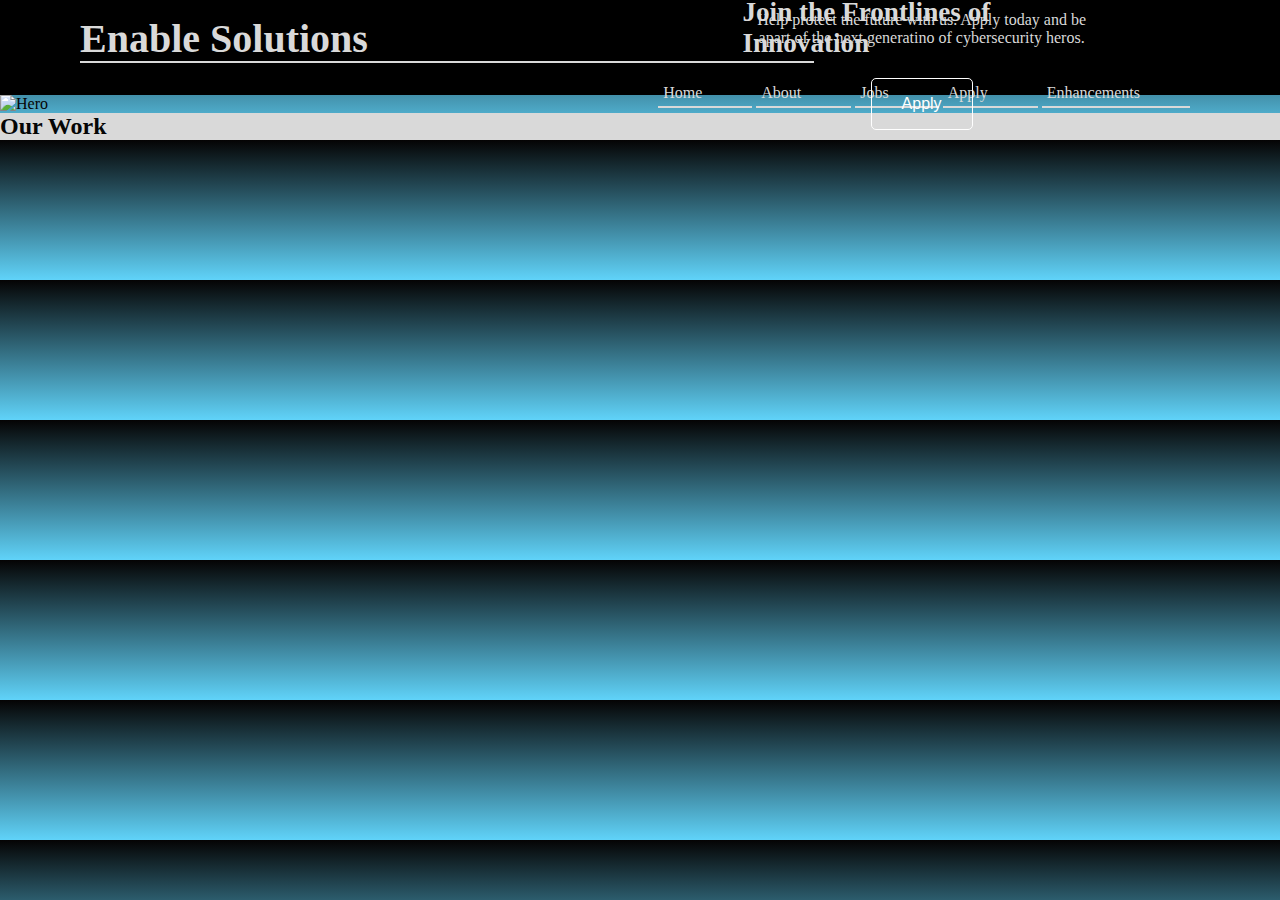
==== index.html @ fc91279c "Nav bar CSS implemented." ====
<!DOCTYPE html>
<html lang="en">
    <head>
        <meta charset="UTF-8" />
        <meta name="viewport" content="width=device-width, initial-scale=1.0" />
        <link href="styles/style.css" rel="stylesheet" />
        <title>Enable Solutions - Index</title>
    </head>
    <body>
        <header>
            <h1>Enable Solutions</h1>
            <nav>
                <a href="#Home">Home</a>
                <a href="#About">About</a>
                <a href="#Jobs">Jobs</a>
                <a href="apply.html">Apply</a>
                <a href="#Enhancements">Enhancements</a>
            </nav>
        </header>
        <div class="hero-section">
            <img src="styles/images/banner.jpeg" alt="Hero" />
            <h2 class="hero-msg">Join the Frontlines of Innovation</h1>
            <p class="hero-sub-msg">Help protect the future with us. Apply today and be 
                apart of the next generatino of cybersecurity heros.</p>
            <a href="apply.html">
                <button class="hero-btn">Apply</button>
            </a>
        </div>
        <div class="info">
            <h2>Our Work</h2>

        </div>
    </body>
</html>
---- styles/style.css ----
*{margin:0%}

header {display: flex;
      gap: 20px;
      background-color: black;
      padding-bottom: 5px;
      }

#title {margin-top: 40px;
      margin-left:5%;
      margin-bottom: 2%;
      color:white;
}

body {font-family: "DM Serif Text", serif;
      font-weight: 400;
      font-style: normal;
      color: #050505; 
      background: linear-gradient(to bottom, #050404, rgb(96, 211, 249)); 
}

#main {background-color: #a9a8a8; 
      padding: 20px; /* Adds padding around the form */
      margin: 0% 5%;
      border-top-left-radius: 2%;
      border-top-right-radius: 2%;
}

fieldset {background: #fff; 
      border: 2px solid #ccc; 
      margin-bottom: 10px; 
      padding: 15px; 
      border-radius: 10px; 
      box-shadow: 0 2px 4px rgba(0, 0, 0, 0.1);
}

legend {color: rgb(102, 233, 254);
      background-color: rgb(0, 0, 0); 
      border-radius: 5%; margin-left: 5px;
      float:right;
      }

/* Line underneath the nav bar */
/* nav {position: absolute; 
      top: 0;
      right: 0;
      border-bottom: 2px solid #f9f8f8;
      padding-bottom: 10px; 
      padding-top: 5px;
} */
/* for nav icons */
/* nav a {color: rgb(250, 248, 248);
      text-decoration: none; 
      padding: 5px 10px;
      border: 2px solid transparent;
      transition: border-color 0.3s ease; 
} */

/* nav a:hover {
      border-color: silver; 
} */

footer{display:flex; 
      justify-content:center; 
      padding:5%;
      background-color:black;
      color:white
}

#buttons {
      display:flex;
      justify-content: center;
}
#buttons input{
      margin: 1%;
}

#buttons input:hover{border-color: silver;
      background-color:aqua;

}

.form_headers{color: rgb(102, 233, 254);
      background-color: rgb(0, 0, 0); 
      border-radius: 5%;
      float:center;
      display:flex;
      justify-content: center;
      padding: auto;
      margin: 0em 13em 1em 13em;

}

#gender_field{ 
      display:flex; 
      justify-content: center;
}

.gender_options{
      margin:0% 10% 0% 5%;
      float:center;
}


  /* CSS for index page */
*{
      margin: 0;
}

header {
      position:relative;
      display:block;
      max-width:100%;
      height: 7vh;
      margin: auto;
      padding:1rem 5rem;
      /* background:#292828; */
      background: black;
      color:#d9d9d9;
}
header h1 {
      line-height: 45px;
      font-style: normal;
      font-size:2.5rem;
      margin: 0;
      position: relative;
      display:inline;
      border-bottom: 2px solid #d9d9d9;
      padding-right: 446px;
      /* badding-top: */
}
nav {
      line-height: 45px;
      padding-left: 0;
      padding-right: 10px;
      padding-top: 9px;
      margin-bottom: 0;
      list-style: none;
      float:right;
      display:inline;
      color:white;
}

nav a {
      color:#d9d9d9;
      text-decoration: none;
      padding: 5px;
      border-bottom: 2px solid #d9d9d9;
      padding-right: 50px;
}

nav a:hover {
      font-style: underline;
      color: white;
      border-bottom: 2px solid white
}

img{
      width: 100%;
      height: auto;
      /* object-fit: contain; */
}

.hero-section{
      position: relative;
}

.hero-section .hero-msg{
      position: absolute;
      font-size: 170%;
      top: 42%;
      left: 72%;
      transform: translate(-50%, -50%);
      color: #d9d9d9;
      padding-bottom: 150px;
}

.hero-section .hero-sub-msg{
      position: absolute;
      text-align: center;
      top: 52%;
      left: 72%;
      transform: translate(-50%, -50%);
      color: #d9d9d9;
      padding-bottom: 150px;
}

.hero-section .hero-btn{
      position: absolute;
      top: 50%;
      left: 72%;
      transform: translate(-50%, -50%);
      -ms-transform: translate(-50%, -50%);
      transition-duration: 0.4s;
      color: white;
      border: 1px solid white;
      font-size: 16px;
      padding: 16px 30px;
      cursor: pointer;
      border-radius: 5px;
      text-align: center;
      text-decoration: none;
      display: inline-block;
      background-color: transparent;
      background-repeat: no-repeat;
}

/* Not working as of yet */
.button:hover {
      background-color: white;
      color: black;
}

.info{
      background-color: #d9d9d9;
      height: 100%;
}
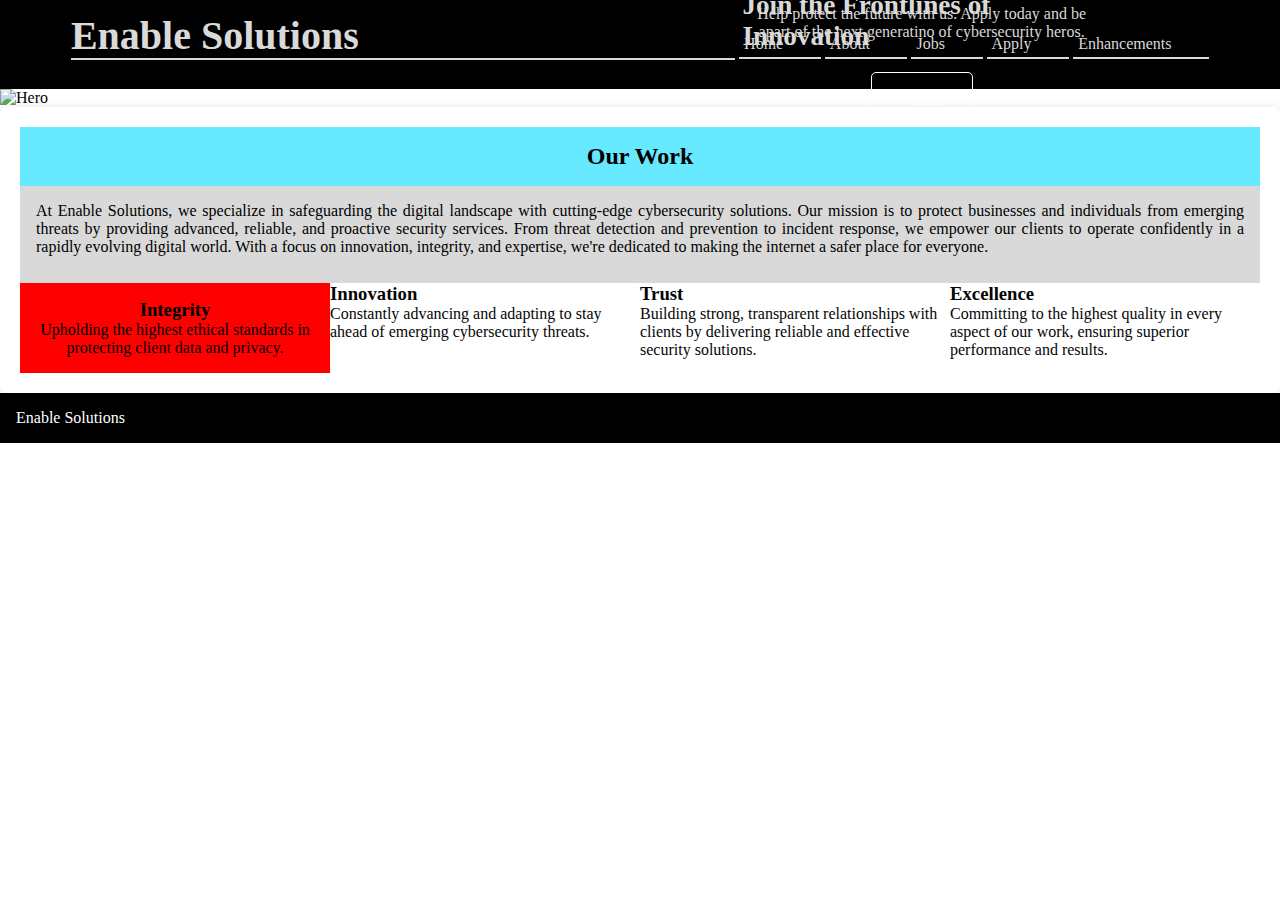
==== commit dc227244: "Merge branch 'main' of https://github.com/Rancie1/Inquiry-project-assignment" ====
--- a/index.html
+++ b/index.html
@@ -10,14 +10,14 @@
         <header>
             <h1>Enable Solutions</h1>
             <nav>
-                <a href="#Home">Home</a>
-                <a href="#About">About</a>
-                <a href="#Jobs">Jobs</a>
+                <a href="index.html">Home</a>
+                <a href="about.html">About</a>
+                <a href="jobs.html">Jobs</a>
                 <a href="apply.html">Apply</a>
-                <a href="#Enhancements">Enhancements</a>
+                <a href="enhancements.html">Enhancements</a>
             </nav>
         </header>
-        <div class="hero-section">
+        <section class="hero-section">
             <img src="styles/images/banner.jpeg" alt="Hero" />
             <h2 class="hero-msg">Join the Frontlines of Innovation</h1>
             <p class="hero-sub-msg">Help protect the future with us. Apply today and be 
@@ -25,10 +25,52 @@
             <a href="apply.html">
                 <button class="hero-btn">Apply</button>
             </a>
-        </div>
-        <div class="info">
+        </section>
+            <section class="container">
+                <div class="Our-Work">
+                    <h2>Our Work</h2>
+                </div>
+                <div class="Info">
+                    <p>At Enable Solutions, we specialize in safeguarding the digital landscape with cutting-edge cybersecurity solutions. 
+                        Our mission is to protect businesses and individuals from emerging threats by providing advanced, reliable, and 
+                        proactive security services. From threat detection and prevention to incident response, we empower our clients 
+                        to operate confidently in a rapidly evolving digital world. With a focus on innovation, integrity, and expertise, 
+                        we're dedicated to making the internet a safer place for everyone.</p>
+                </div>
+                <div class="Value-1">
+                    <h3>Integrity</h3>
+                    <p>Upholding the highest ethical standards in protecting client data and privacy.</p>
+                </div>
+                <div class="Value-2">
+                    <h3>Innovation</h3>
+                    <p>Constantly advancing and adapting to stay ahead of emerging cybersecurity threats.</p>
+                </div>
+                <div class="Value-3">
+                    <h3>Trust</h3>
+                    <p>Building strong, transparent relationships with clients by delivering reliable and effective security solutions.</p>
+                </div>
+                <div class="Value-4">
+                    <h3>Excellence</h3>
+                    <p>Committing to the highest quality in every aspect of our work, ensuring superior performance and results.</p>
+                </div>
+            </section>
+        <footer>
+            <p>Enable Solutions</p>
+                <a href="enablesolutions@official.com.au"></a>
+        </footer>
+
+
+
+
+
+
+
+
+        <!-- <section class="info">
             <h2>Our Work</h2>
-
-        </div>
+        </section>
+        <footer>
+            <p>Author: Enable Solutions</p>
+        </footer> -->
     </body>
 </html>
--- a/styles/style.css
+++ b/styles/style.css
@@ -1,165 +1,158 @@
+/*
+filename: style.css, webweavers
+authors: Nathan Rancie, Riley Parry, Aniket Moharana, Sam Nguyen
+created: 20/08/2024
+last modified: 3/09/2024
+description: css file for our website
+*/
 
 *{margin:0%}
 
-header {display: flex;
-      gap: 20px;
-      background-color: black;
-      padding-bottom: 5px;
-      }
-
-#title {margin-top: 40px;
-      margin-left:5%;
-      margin-bottom: 2%;
-      color:white;
-}
-
+/* basic setting for main content -Nathan Rancie*/
 body {font-family: "DM Serif Text", serif;
       font-weight: 400;
       font-style: normal;
-      color: #050505; 
-      background: linear-gradient(to bottom, #050404, rgb(96, 211, 249)); 
-}
-
+      color: #050505; }
+
+
+
+
+
+/* apply pages background colour change _Nathan Rancie*/
+#apply_body{background: linear-gradient(to bottom, #050404, rgb(96, 211, 249)) !important}
+
+
+
+
+
+
+/* apply pages main body of content -Nathan Rancie*/
 #main {background-color: #a9a8a8; 
-      padding: 20px; /* Adds padding around the form */
+      padding: 20px; 
       margin: 0% 5%;
       border-top-left-radius: 2%;
-      border-top-right-radius: 2%;
-}
-
+      border-top-right-radius: 2%;}
+
+
+
+/* apply pages fieldsets -Nathan Rancie*/
 fieldset {background: #fff; 
-      border: 2px solid #ccc; 
-      margin-bottom: 10px; 
-      padding: 15px; 
-      border-radius: 10px; 
-      box-shadow: 0 2px 4px rgba(0, 0, 0, 0.1);
-}
-
-legend {color: rgb(102, 233, 254);
-      background-color: rgb(0, 0, 0); 
-      border-radius: 5%; margin-left: 5px;
-      float:right;
-      }
-
-/* Line underneath the nav bar */
-/* nav {position: absolute; 
-      top: 0;
-      right: 0;
-      border-bottom: 2px solid #f9f8f8;
-      padding-bottom: 10px; 
-      padding-top: 5px;
-} */
-/* for nav icons */
-/* nav a {color: rgb(250, 248, 248);
-      text-decoration: none; 
-      padding: 5px 10px;
-      border: 2px solid transparent;
-      transition: border-color 0.3s ease; 
-} */
-
-/* nav a:hover {
-      border-color: silver; 
-} */
+          border: 2px solid #ccc; 
+          margin-bottom: 10px; 
+          padding: 15px; 
+          border-radius: 1em; 
+          box-shadow: 0 2px 4px rgba(0, 0, 0, 0.1);}
+
+
+
+
+
+/*layout for footer -Nathan Rancie*/
+footer nav { margin-top: 3%;}
 
 footer{display:flex; 
-      justify-content:center; 
-      padding:5%;
       background-color:black;
-      color:white
-}
-
-#buttons {
-      display:flex;
-      justify-content: center;
-}
-#buttons input{
-      margin: 1%;
-}
+      color:white}
+
+footer img {width:33%;
+            float: left;}
+
+
+
+
+/* apply and reset buttons on apply page -Nathan Rancie*/
+#buttons {display:flex;
+          justify-content: center;
+}
+#buttons input{ margin: 1%;}
 
 #buttons input:hover{border-color: silver;
-      background-color:aqua;
-
-}
-
-.form_headers{color: rgb(102, 233, 254);
-      background-color: rgb(0, 0, 0); 
-      border-radius: 5%;
-      float:center;
-      display:flex;
-      justify-content: center;
-      padding: auto;
-      margin: 0em 13em 1em 13em;
-
-}
-
-#gender_field{ 
-      display:flex; 
-      justify-content: center;
-}
-
-.gender_options{
-      margin:0% 10% 0% 5%;
-      float:center;
-}
+                     background-color:aqua;}
+
+
+
+
+/* adjusting layout of gender options on apply page -Nathan Rancie*/
+#gender_field{ display:flex; 
+               justify-content: center;}
+
+.gender_options{margin:0% 10% 0% 5%;}
+
+
+
+/* legends for each fielset adjustments */
+legend {background-color: white;
+        border-radius: 5px;}
+    
+     
+
+
+
+
 
 
   /* CSS for index page */
-*{
-      margin: 0;
-}
-
-header {
-      position:relative;
-      display:block;
-      max-width:100%;
-      height: 7vh;
-      margin: auto;
-      padding:1rem 5rem;
+
+
+header {position:relative !important;
+      display:block !important;
+      max-width:100% !important;
+      min-height: 50% !important;
+      height: 7vh !important;
+      margin: auto !important;
+      padding:1% 1% !important;
       /* background:#292828; */
-      background: black;
-      color:#d9d9d9;
-}
+      background: black !important;
+      color:#d9d9d9 !important;
+}
+
 header h1 {
-      line-height: 45px;
-      font-style: normal;
-      font-size:2.5rem;
-      margin: 0;
-      position: relative;
-      display:inline;
-      border-bottom: 2px solid #d9d9d9;
-      padding-right: 446px;
+      line-height: 45px !important;
+      font-style: normal !important;
+      font-size:2.5em !important;
+      margin: 0 !important;
+      position: relative !important;
+      display:inline !important;
+      border-bottom: 2px solid #d9d9d9 !important;
+      padding-right: 30% !important;
+      
       /* badding-top: */
 }
 nav {
-      line-height: 45px;
-      padding-left: 0;
-      padding-right: 10px;
-      padding-top: 9px;
-      margin-bottom: 0;
-      list-style: none;
-      float:right;
-      display:inline;
-      color:white;
+      line-height: 45px !important;
+      padding-left: 0% !important;
+      padding-right: 0% !important;
+      padding-top: 0px !important;
+      margin-top: 0 !important;
+      margin-bottom: 0 !important;
+      list-style: none !important;
+      /* float:right; */
+      display:inline !important;
+      color:white !important;
+
 }
 
 nav a {
-      color:#d9d9d9;
-      text-decoration: none;
+      color:#d9d9d9 !important;
+      text-decoration: none !important;
       padding: 5px;
-      border-bottom: 2px solid #d9d9d9;
-      padding-right: 50px;
+      border-bottom: 2px solid #d9d9d9 !important;
+      padding-right: 3% !important;
+      /* padding-right: 50px; */
+      white-space: nowrap !important;
+      text-align: center !important;
 }
 
 nav a:hover {
-      font-style: underline;
-      color: white;
-      border-bottom: 2px solid white
-}
-
-img{
+      font-style: underline !important;
+      color: white !important;
+      border-bottom: 2px solid white !important;
+}
+
+.section img{
       width: 100%;
-      height: auto;
-      /* object-fit: contain; */
+      height: 100%;
+      object-fit: cover;
 }
 
 .hero-section{
@@ -215,4 +208,141 @@
 .info{
       background-color: #d9d9d9;
       height: 100%;
-}+}
+.container {  display: grid;
+      grid-template-columns: 1fr 1fr 1fr 1fr;
+      grid-template-rows: 0.2fr 1.4fr 1.3fr;
+      gap: 0px 0px;
+      grid-auto-flow: row;
+      grid-template-areas:
+      "Our-Work Our-Work Our-Work Our-Work"
+      "Info Info Info Info"
+      "Value-1 Value-2 Value-3 Value-4";
+      }
+      
+      .Our-Work { grid-area: Our-Work; }
+      
+      .Info { grid-area: Info; }
+      
+      .Value-4 { grid-area: Value-4; }
+      
+      .Value-1 { grid-area: Value-1; }
+      
+      .Value-2 { grid-area: Value-2; }
+      
+      .Value-3 { grid-area: Value-3; }
+
+      .Our-Work{
+            margin-top: none;
+            background-color: #66e9fe;
+            font-style: bold;
+            padding: 1rem;
+            text-align: center;
+            color: black;
+      }
+      .Info{
+            background-color: #d9d9d9;
+            padding: 1rem;
+            text-align: justify;
+            color: black;
+      }
+      .Value-1{
+            background-color: red;
+            padding: 1rem;
+            text-align: center;
+            color: black;
+
+      }
+
+footer{
+      width: 100%;
+      background-color: black;
+      color: white;
+      text-align: center;
+      /* display: inline; */
+      padding: 1rem;
+}
+
+
+/*Css for about page */
+
+
+html, body {
+
+#about_body {
+      padding: 20px;
+      font-family: Arial, sans-serif;
+      background-color: #f4f4f4;
+      line-height: 2; /* more readable text by spacing */
+  }
+  
+  /* Header styles */
+  header {
+      color: #fff;
+      /*padding: 10px 0;*/
+      text-align: center;
+  }
+  
+  /* Main container styles */
+  .container {
+      margin: auto;
+      background: #fff;
+      padding: 20px;
+      border-radius: 8px;
+      box-shadow: 0 0 10px rgba(0, 0, 0, 0.1);
+  }
+  
+  /* Definition list styles */
+  dl {
+      display: flex; /* allow item in def list to be layout in a row */
+      flex-wrap: wrap;
+      justify-content: space-between; /*pushing dt to left and dd to right by add space between them */
+      margin-bottom: 20px;
+  }
+  
+  dt {
+      font-weight: bold;
+      width: 30%;  
+  }
+  
+  dd {
+      width: 65%;  
+      margin: 0 0 10px 0;
+  }
+  
+  /* Table styles */
+  table {
+      width: 80%;  /* center table by adding width */
+      margin: 20px auto;
+      border-collapse: collapse; /* making border appear in a single line */
+      text-align: left;
+  }
+  
+  th, td {
+      padding: 10px;
+      border: 1px solid #ddd;
+      background-color: #f4f4f4;  
+  }
+  
+  
+  /* image styles */
+  figure {
+      float: right;  /* Float figure to the right */
+      margin: 0 0 10px 20px;
+      text-align: center;
+  } 
+  
+  figure img{
+      max-width: 100%;
+      height: auto;
+      border: 2px solid #333;  /*image border */
+  }
+  
+  /* Mailto link styling */
+  p a {
+      color: #333;
+      text-decoration: none;
+      border-bottom: 2px solid #333;  /*bottom border for mail link*/
+  }
+  
+  
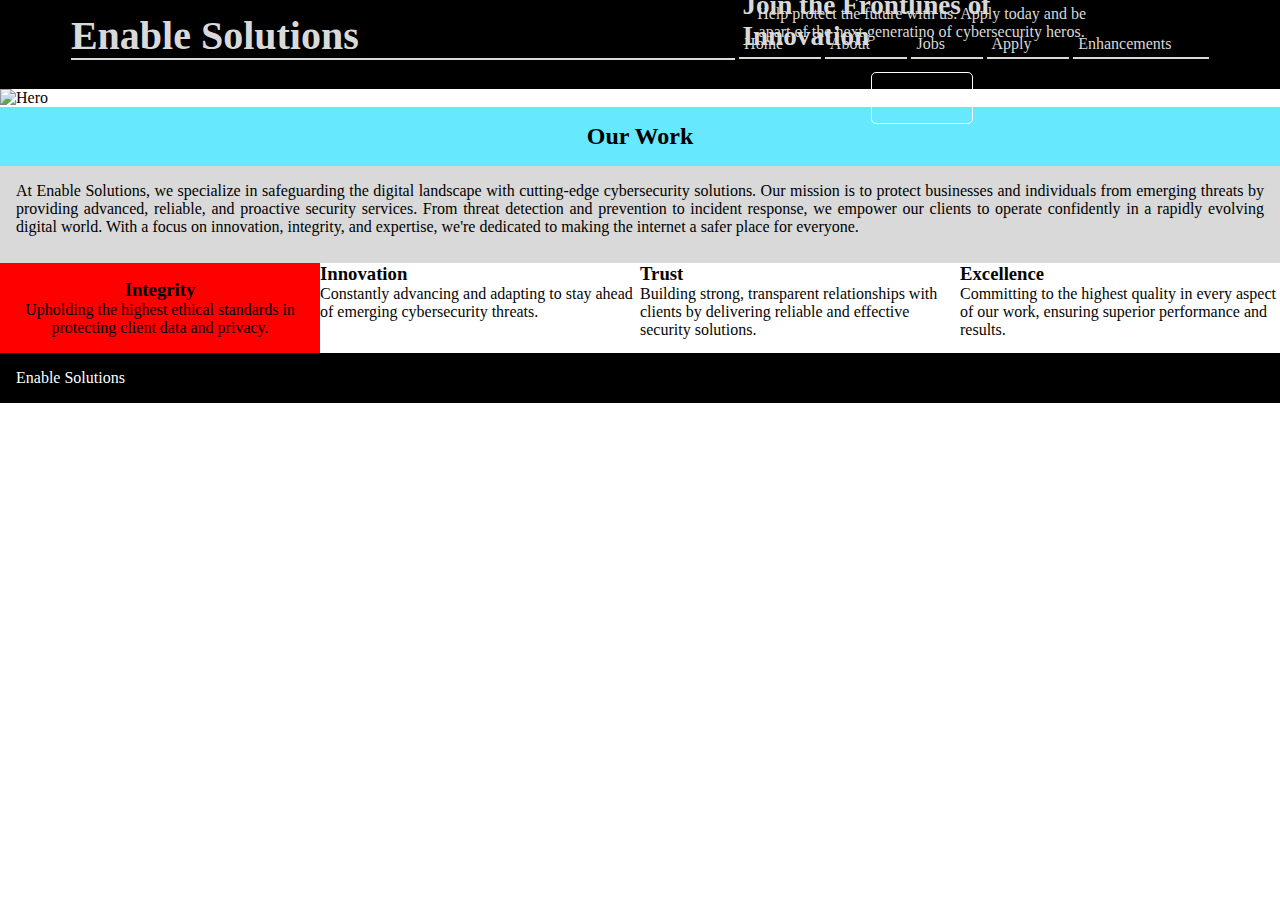
==== commit c08ab993: "Merge branch 'main' of https://github.com/Rancie1/Inquiry-project-assignment" ====
--- a/index.html
+++ b/index.html
@@ -18,7 +18,7 @@
             </nav>
         </header>
         <section class="hero-section">
-            <img src="styles/images/banner.jpeg" alt="Hero" />
+            <img class="img" src="styles/images/banner.jpeg" alt="Hero" />
             <h2 class="hero-msg">Join the Frontlines of Innovation</h1>
             <p class="hero-sub-msg">Help protect the future with us. Apply today and be 
                 apart of the next generatino of cybersecurity heros.</p>
@@ -26,7 +26,7 @@
                 <button class="hero-btn">Apply</button>
             </a>
         </section>
-            <section class="container">
+            <section class="container_index">
                 <div class="Our-Work">
                     <h2>Our Work</h2>
                 </div>
--- a/styles/style.css
+++ b/styles/style.css
@@ -50,17 +50,16 @@
 /*layout for footer -Nathan Rancie*/
 footer nav { margin-top: 3%;}
 
-footer{display:flex; 
+footer {display:flex; 
       background-color:black;
       color:white}
-
 footer img {width:33%;
-            float: left;}
-
-
-
-
-/* apply and reset buttons on apply page -Nathan Rancie*/
+            float: left;} s
+
+
+
+
+/* apply and reset buttons on apply page -Nathan Rancie */
 #buttons {display:flex;
           justify-content: center;
 }
@@ -72,7 +71,7 @@
 
 
 
-/* adjusting layout of gender options on apply page -Nathan Rancie*/
+/* adjusting layout of gender options on apply page -Nathan Rancie */
 #gender_field{ display:flex; 
                justify-content: center;}
 
@@ -80,7 +79,7 @@
 
 
 
-/* legends for each fielset adjustments */
+/* legends for each fielset adjustments -Nathan Rancie */
 legend {background-color: white;
         border-radius: 5px;}
     
@@ -123,6 +122,7 @@
       padding-left: 0% !important;
       padding-right: 0% !important;
       padding-top: 0px !important;
+      padding-bottom: 50px !important;
       margin-top: 0 !important;
       margin-bottom: 0 !important;
       list-style: none !important;
@@ -149,7 +149,7 @@
       border-bottom: 2px solid white !important;
 }
 
-.section img{
+.hero-section .img{
       width: 100%;
       height: 100%;
       object-fit: cover;
@@ -209,7 +209,7 @@
       background-color: #d9d9d9;
       height: 100%;
 }
-.container {  display: grid;
+.container_index {  display: grid;
       grid-template-columns: 1fr 1fr 1fr 1fr;
       grid-template-rows: 0.2fr 1.4fr 1.3fr;
       gap: 0px 0px;
@@ -267,7 +267,7 @@
 /*Css for about page */
 
 
-html, body {
+
 
 #about_body {
       padding: 20px;
@@ -284,7 +284,7 @@
   }
   
   /* Main container styles */
-  .container {
+  .container_about {
       margin: auto;
       background: #fff;
       padding: 20px;
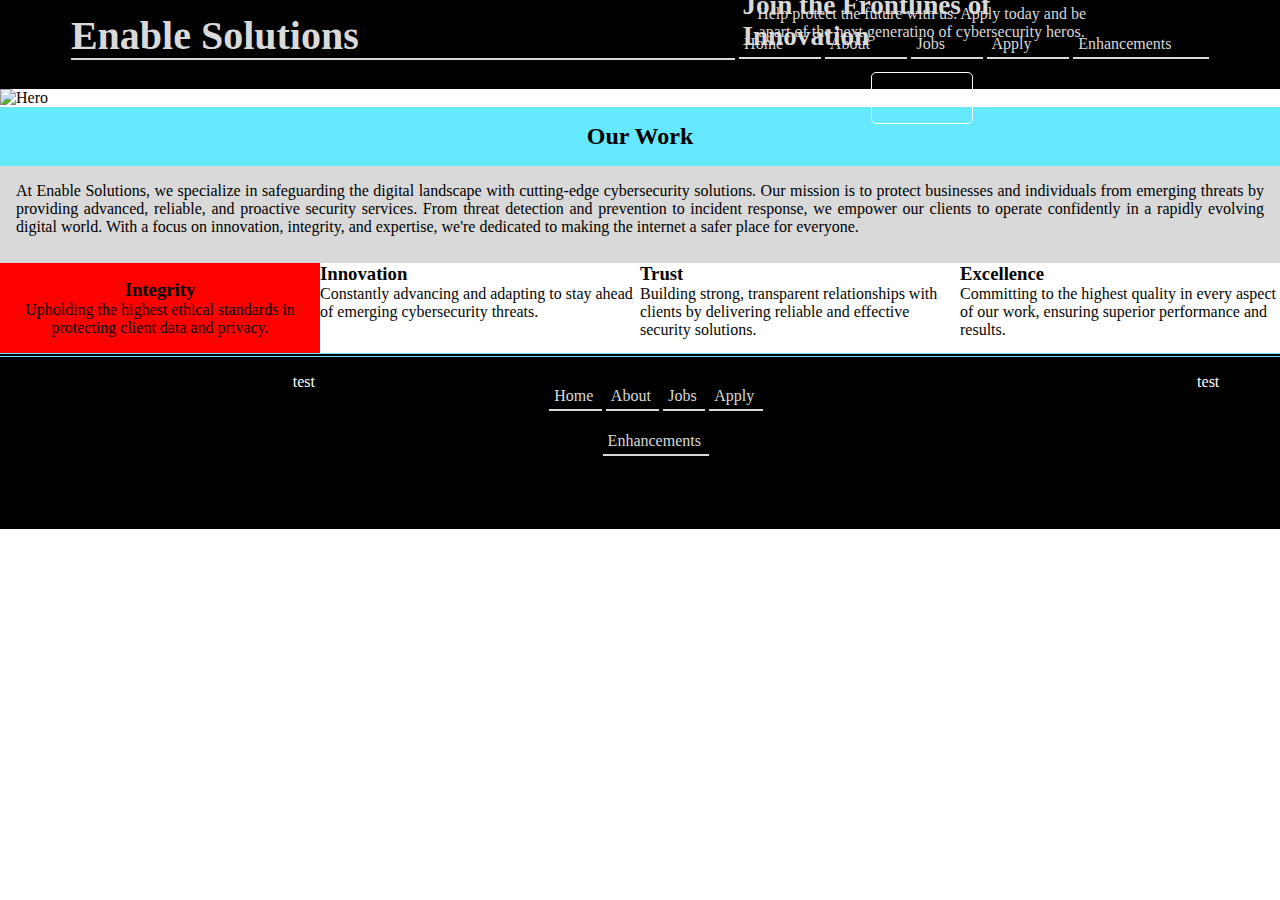
==== commit b92346fb: "footer start" ====
--- a/index.html
+++ b/index.html
@@ -55,8 +55,15 @@
                 </div>
             </section>
         <footer>
-            <p>Enable Solutions</p>
-                <a href="enablesolutions@official.com.au"></a>
+            <p>test</p>
+            <nav>
+                <a href="index.html">Home</a>
+                <a href="about.html">About</a>
+                <a href="jobs.html">Jobs</a>
+                <a href="apply.html">Apply</a>
+                <a href="enhancements.html">Enhancements</a>
+            </nav>
+            <p>test</p>
         </footer>
 
 
--- a/styles/style.css
+++ b/styles/style.css
@@ -48,13 +48,42 @@
 
 
 /*layout for footer -Nathan Rancie*/
-footer nav { margin-top: 3%;}
-
-footer {display:flex; 
+footer nav { 
+      margin-top: 3%;
+      text-align: center;
+      float: center;
+      align-items: center;
+}
+
+footer {display: flex; 
       background-color:black;
-      color:white}
+      color:white;
+      border-top: 4px double #66e9fe;
+      clear: both;
+      display: flex;
+      justify-content: center;
+}
+
 footer img {width:33%;
-            float: left;} s
+            float: left;}
+
+footer p {
+    display: inline-block;
+    width: 33%;
+}
+
+footer p:first-child {
+    float: left;
+}
+
+footer p:nth-child(2) {
+    text-align: center;
+}
+
+footer p:last-child {
+    float: right;
+    text-align: right;
+}
 
 
 
@@ -66,7 +95,7 @@
 #buttons input{ margin: 1%;}
 
 #buttons input:hover{border-color: silver;
-                     background-color:aqua;}
+                     background-color:#66e9fe;}
 
 
 
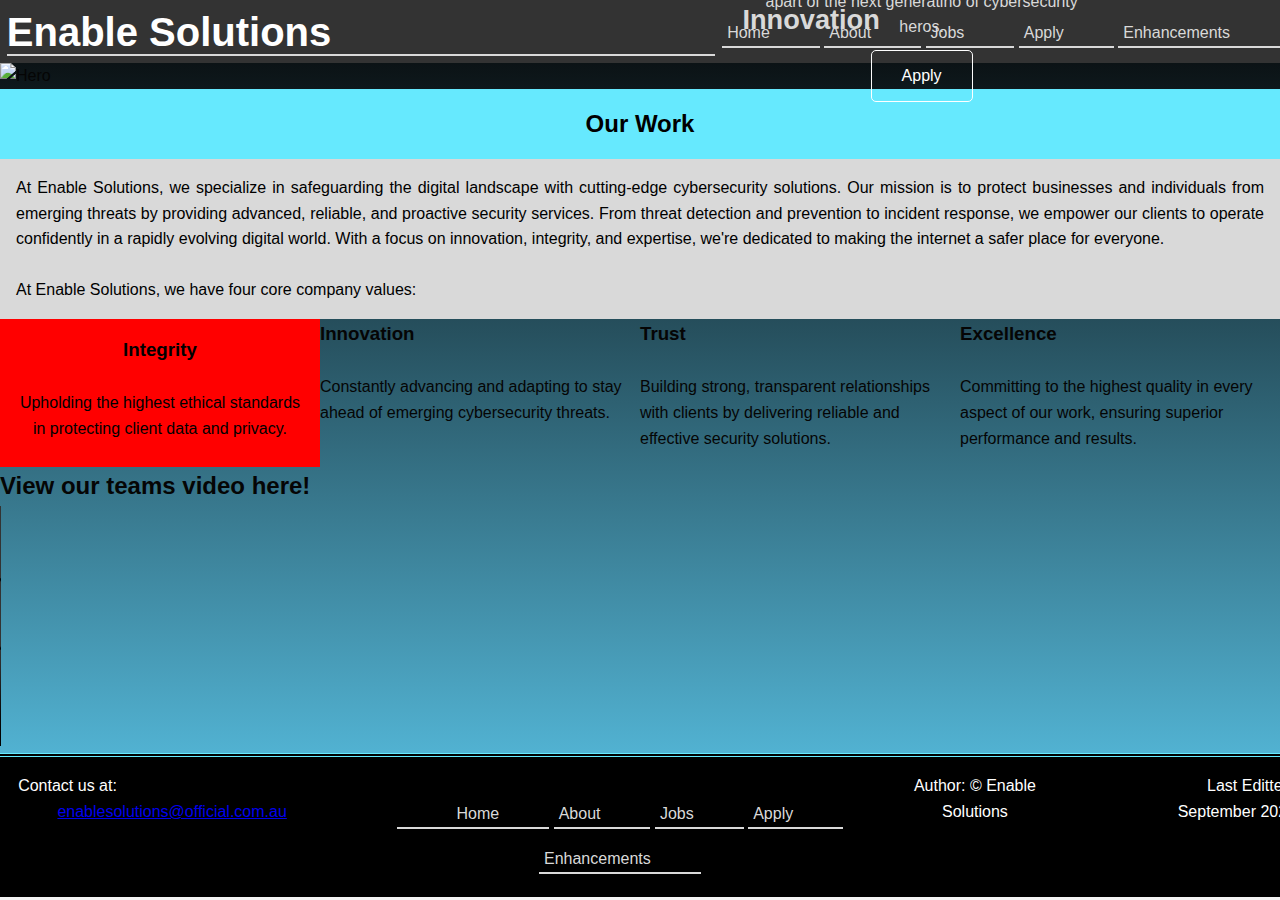
==== commit c673af9c: "Merge branch 'main' of https://github.com/103806719/Inquiry-project-assignment" ====
--- a/index.html
+++ b/index.html
@@ -6,10 +6,10 @@
         <link href="styles/style.css" rel="stylesheet" />
         <title>Enable Solutions - Index</title>
     </head>
-    <body>
+    <body id="index_body">
         <header>
             <h1>Enable Solutions</h1>
-            <nav>
+            <nav id="hdr-nav">
                 <a href="index.html">Home</a>
                 <a href="about.html">About</a>
                 <a href="jobs.html">Jobs</a>
@@ -26,58 +26,64 @@
                 <button class="hero-btn">Apply</button>
             </a>
         </section>
-            <section class="container_index">
-                <div class="Our-Work">
-                    <h2>Our Work</h2>
-                </div>
-                <div class="Info">
-                    <p>At Enable Solutions, we specialize in safeguarding the digital landscape with cutting-edge cybersecurity solutions. 
-                        Our mission is to protect businesses and individuals from emerging threats by providing advanced, reliable, and 
-                        proactive security services. From threat detection and prevention to incident response, we empower our clients 
-                        to operate confidently in a rapidly evolving digital world. With a focus on innovation, integrity, and expertise, 
-                        we're dedicated to making the internet a safer place for everyone.</p>
-                </div>
-                <div class="Value-1">
-                    <h3>Integrity</h3>
-                    <p>Upholding the highest ethical standards in protecting client data and privacy.</p>
-                </div>
-                <div class="Value-2">
-                    <h3>Innovation</h3>
-                    <p>Constantly advancing and adapting to stay ahead of emerging cybersecurity threats.</p>
-                </div>
-                <div class="Value-3">
-                    <h3>Trust</h3>
-                    <p>Building strong, transparent relationships with clients by delivering reliable and effective security solutions.</p>
-                </div>
-                <div class="Value-4">
-                    <h3>Excellence</h3>
-                    <p>Committing to the highest quality in every aspect of our work, ensuring superior performance and results.</p>
-                </div>
-            </section>
-        <footer>
-            <p>test</p>
-            <nav>
-                <a href="index.html">Home</a>
-                <a href="about.html">About</a>
-                <a href="jobs.html">Jobs</a>
-                <a href="apply.html">Apply</a>
-                <a href="enhancements.html">Enhancements</a>
-            </nav>
-            <p>test</p>
-        </footer>
-
-
-
-
-
-
-
-
-        <!-- <section class="info">
-            <h2>Our Work</h2>
+        <section class="container_index">
+            <div class="Our-Work">
+                <h2>Our Work</h2>
+            </div>
+            <div class="Info">
+                <p>At Enable Solutions, we specialize in safeguarding the digital landscape with cutting-edge cybersecurity solutions. 
+                    Our mission is to protect businesses and individuals from emerging threats by providing advanced, reliable, and 
+                    proactive security services. From threat detection and prevention to incident response, we empower our clients 
+                    to operate confidently in a rapidly evolving digital world. With a focus on innovation, integrity, and expertise, 
+                    we're dedicated to making the internet a safer place for everyone.</p>
+                    <br>
+                    <p>At Enable Solutions, we have four core company values:</p>
+            </div>
+            <div class="Value-1">
+                <h3>Integrity</h3>
+                <br>
+                <p>Upholding the highest ethical standards in protecting client data and privacy.</p>
+            </div>
+            <div class="Value-2">
+                <h3>Innovation</h3>
+                <br>
+                <p>Constantly advancing and adapting to stay ahead of emerging cybersecurity threats.</p>
+            </div>
+            <div class="Value-3">
+                <h3>Trust</h3>
+                <br>
+                <p>Building strong, transparent relationships with clients by delivering reliable and effective security solutions.</p>
+            </div>
+            <div class="Value-4">
+                <h3>Excellence</h3>
+                <br>
+                <p>Committing to the highest quality in every aspect of our work, ensuring superior performance and results.</p>
+            </div>
+        </section>
+        <section class="video-section">
+                <h2 id="vid-text">View our teams video here!</h2>
+                <video id="video" width="320" height="240" controls>
+                    <source src="styles/images/video.mp4" type="video/mp4">
+                    Your browser does not support the video tag.
         </section>
         <footer>
-            <p>Author: Enable Solutions</p>
-        </footer> -->
+            <div id="Contact">
+                <p>Contact us at:</p>
+                <a href="enablesolutions@official.com.au">enablesolutions@official.com.au</p>
+            </div>
+            <div id="ftr-nav">
+                <nav id="ftr-nav">
+                    <a href="index.html">Home</a>
+                    <a href="about.html">About</a>
+                    <a href="jobs.html">Jobs</a>
+                    <a href="apply.html">Apply</a>
+                    <a href="enhancements.html">Enhancements</a>
+                <nav>
+            </div>
+            <div id="Author">
+                <p>Author: &#169; Enable Solutions</p>
+                <p>Last Editted: September 2024</p>
+            </div>
+        </footer>
     </body>
 </html>
--- a/styles/style.css
+++ b/styles/style.css
@@ -8,6 +8,12 @@
 
 *{margin:0%}
 
+
+
+
+/* CSS for apply page -Nathan Rancie */
+
+
 /* basic setting for main content -Nathan Rancie*/
 body {font-family: "DM Serif Text", serif;
       font-weight: 400;
@@ -26,16 +32,18 @@
 
 
 
-/* apply pages main body of content -Nathan Rancie*/
-#main {background-color: #a9a8a8; 
+/* apply pages main body of content, curves the 
+   top corners, nice colour and fitting to page -Nathan Rancie */
+#main {background-color: #f4f4f4; 
       padding: 20px; 
       margin: 0% 5%;
-      border-top-left-radius: 2%;
-      border-top-right-radius: 2%;}
-
-
-
-/* apply pages fieldsets -Nathan Rancie*/
+      border-top-left-radius: 10px;
+      border-top-right-radius: 10px;}
+
+
+
+/* apply pages fieldsets, adds spacing in between, shadow and curving 
+-Nathan Rancie */
 fieldset {background: #fff; 
           border: 2px solid #ccc; 
           margin-bottom: 10px; 
@@ -95,16 +103,31 @@
 #buttons input{ margin: 1%;}
 
 #buttons input:hover{border-color: silver;
-                     background-color:#66e9fe;}
-
-
-
-
-/* adjusting layout of gender options on apply page -Nathan Rancie */
+                     background-color:aqua;}
+
+
+
+
+
+/* headings for each fieldset on apply page -Nathan Rancie*/
+.form_headers{color: rgb(102, 233, 254);
+              background-color: rgb(0, 0, 0); 
+              border-radius: 5%;
+              display:flex;
+              justify-content: center;
+              padding: 0em;
+              margin: 0em 13em 1em 13em;}
+
+
+
+
+
+/* adjusting layout of gender options on apply page -Nathan Rancie*/
 #gender_field{ display:flex; 
-               justify-content: center;}
+      justify-content: center;}
 
 .gender_options{margin:0% 10% 0% 5%;}
+
 
 
 
@@ -122,70 +145,150 @@
   /* CSS for index page */
 
 
-header {position:relative !important;
-      display:block !important;
-      max-width:100% !important;
-      min-height: 50% !important;
-      height: 7vh !important;
-      margin: auto !important;
-      padding:1% 1% !important;
+header {position:relative;
+      display:block;
+      max-width:100%;
+      min-height: 50%;
+      height: 7vh;
+      margin: auto;
+      padding:1% 1%;
       /* background:#292828; */
-      background: black !important;
-      color:#d9d9d9 !important;
+      background: black;
+      color:#d9d9d9;
 }
 
 header h1 {
-      line-height: 45px !important;
-      font-style: normal !important;
-      font-size:2.5em !important;
-      margin: 0 !important;
-      position: relative !important;
-      display:inline !important;
-      border-bottom: 2px solid #d9d9d9 !important;
-      padding-right: 30% !important;
+      line-height: 45px;
+      font-style: normal;
+      font-size:2.5em;
+      margin: 0;
+      position: relative;
+      display:inline;
+      border-bottom: 2px solid #d9d9d9;
+      padding-right: 30%;
       
       /* badding-top: */
 }
 nav {
-      line-height: 45px !important;
-      padding-left: 0% !important;
-      padding-right: 0% !important;
-      padding-top: 0px !important;
-      padding-bottom: 50px !important;
-      margin-top: 0 !important;
-      margin-bottom: 0 !important;
-      list-style: none !important;
-      /* float:right; */
-      display:inline !important;
-      color:white !important;
+      line-height: 45px;
+      padding-left: 0%;
+      padding-right: 0%;
+      padding-top: 0px;
+      margin-top: 0;
+      margin-bottom: 0;
+      list-style: none;
+      float:right;
+      display:inline;
+      color:white;
 
 }
 
 nav a {
-      color:#d9d9d9 !important;
-      text-decoration: none !important;
+      color:#d9d9d9;
+      text-decoration: none;
       padding: 5px;
-      border-bottom: 2px solid #d9d9d9 !important;
-      padding-right: 3% !important;
-      /* padding-right: 50px; */
-      white-space: nowrap !important;
-      text-align: center !important;
+      border-bottom: 2px solid #d9d9d9;
+      padding-right: 50px;
 }
 
 nav a:hover {
-      font-style: underline !important;
-      color: white !important;
-      border-bottom: 2px solid white !important;
-}
-
-.hero-section .img{
-      width: 100%;
-      height: 100%;
-      object-fit: cover;
+      font-style: underline;
+      color: white;
+      border-bottom: 2px solid white
+}
+
+/*Css for about page */
+
+
+
+html, body {
+    margin: 0;
+    padding: 0;  
+    font-family: Arial, sans-serif;
+    background-color: #f4f4f4;
+    line-height: 1.6;
+}
+
+#index_body{background: linear-gradient(to bottom, #050404, rgb(96, 211, 249))}
+
+
+header {
+    background: #333;  
+    color: #fff;
+    padding: 10px 0;
+    width: 100%;  
+    text-align: center;
+    position: relative;
+    box-sizing: border-box;  
+}
+
+.container {
+    max-width: 800px;
+    margin: 20px auto;  
+    background: #fff;
+    padding: 20px;
+    border-radius: 8px;
+    box-shadow: 0 0 10px rgba(0, 0, 0, 0.1);  
+}
+
+
+dl {
+    display: flex;
+    flex-wrap: wrap;
+    justify-content: space-between;
+    margin-bottom: 20px;
+}
+
+dt {
+    font-weight: bold;
+    width: 30%;
+}
+
+dd {
+    width: 65%;
+    margin: 0 0 10px 0;
+}
+
+
+table {
+    width: 80%;
+    margin: 20px auto;
+    border-collapse: collapse;
+    text-align: left;
+}
+
+th, td {
+    padding: 10px;
+    border: 1px solid #ddd;
+    background-color: #f4f4f4;
+}
+
+th {
+    font-weight: bold;
+}
+
+figure {
+    float: right;
+    margin: 0 0 10px 20px;
+    text-align: center;
+}
+
+figure img {
+    max-width: 100%;
+    height: auto;
+    border: 2px solid #333;
+}
+
+
+p a {
+    color: #333;
+    text-decoration: none;
+    border-bottom: 2px solid #333;
 }
 
 .hero-section{
       position: relative;
+      margin: 0%;
 }
 
 .hero-section .hero-msg{
